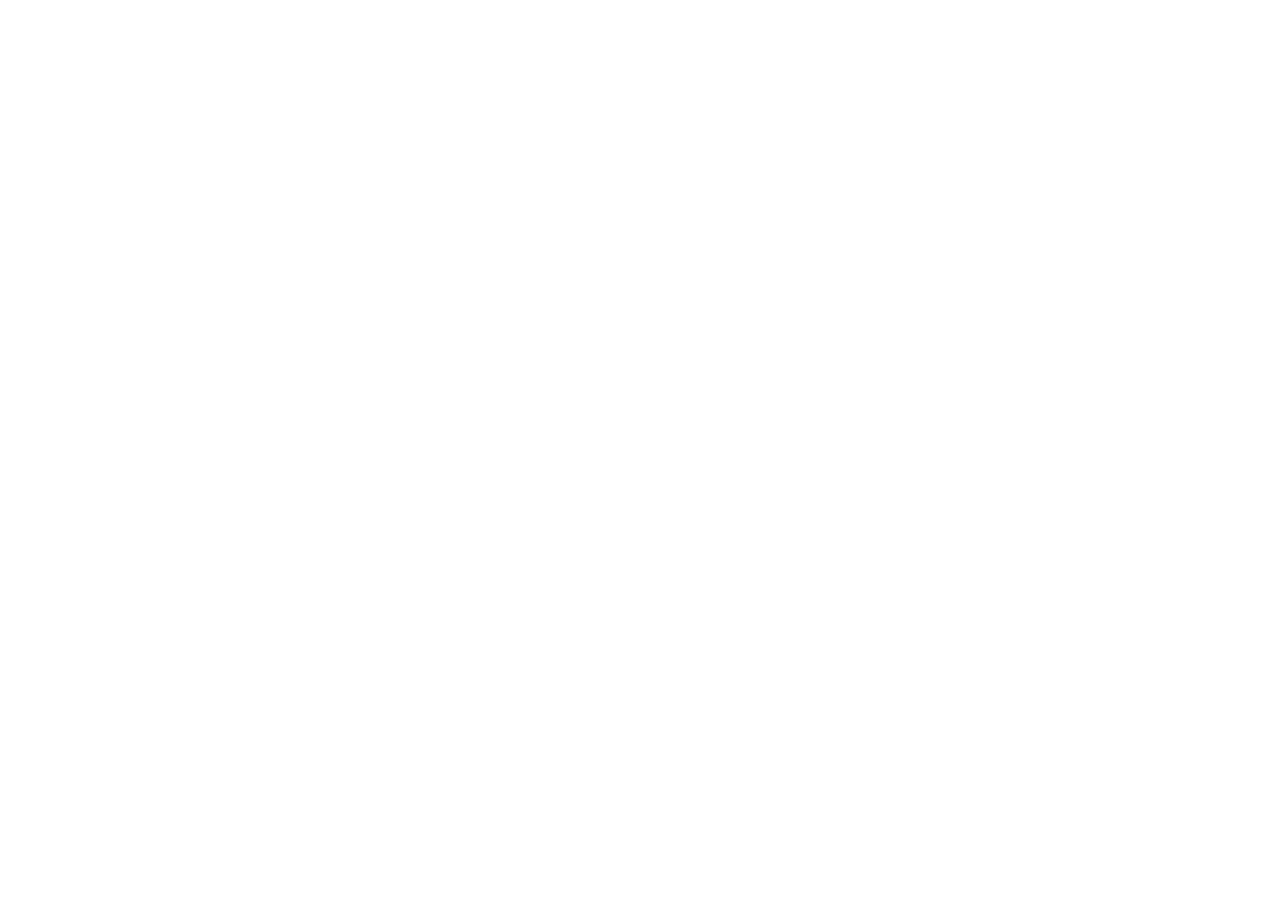
==== index.html @ 967de306 "j" ====
<!-- <!DOCTYPE html>
<html>
  	<head>
    	<meta charset="utf-8">
    	<meta name = "viewport" content = "width = device-width">
    	<link href = "index.css" rel = "stylesheet" type = "text/css"/>
    	<script type = "text/javascript" src = "index.js" defer></script>
    	<title>你好!</title>
  	</head>
  	<body>
  		<div>
	  		<a download="普朗西斯语.docx" href="普朗西斯语.docx" class = "showing_text_effect">点我下载普朗西斯语Word版！</a>
	  		<br />
	  		<a download="普朗西斯语.pdf" href="普朗西斯语.pdf" class = "showing_text_effect">点我下载普朗西斯语PDF版！（推荐，否则格式可能会乱）</a>
	  		<h2 class = "showing_text_effect", style = "animation-delay: 2s">对了，这里有一个小文字框！有什么东西都可以输进去试试</h2>
	  		<input id = "pwd", class = "showing_text_effect", style = "animation-delay: 2s" />
	  		<input type="submit" value="输入！" , class = "showing_text_effect", style = "animation-delay: 2s", onclick = "judgement()"/>
  			<button onclick = "reset()">重置</button>
  		</div>
  		<div id="achievs">
  			
  		</div>
  		<div id="msgs" style="overflow-y: scroll;">
  			
  		</div>

  	</body>
</html> -->
---- index.css ----
.showing_text_effect {
	font-family: "Microsoft YaHei", 微软雅黑;
	animation: showing_text_effect 2s both;
	font-size:20px;
}

.p1_text_effect{
	animation: showing_text_effect 2s both, phase1 2s both;
}
#achievs {
	width: 800px;
	height: 100px;
	border: solid;
	position: absolute;
	top: 10px;
	right: 20px;
}
@keyframes showing_text_effect {
	from {opacity: 0;}
	to {opacity: 1;}
}

@keyframes phase1 {
	to {transform:translateX(5%)}
}
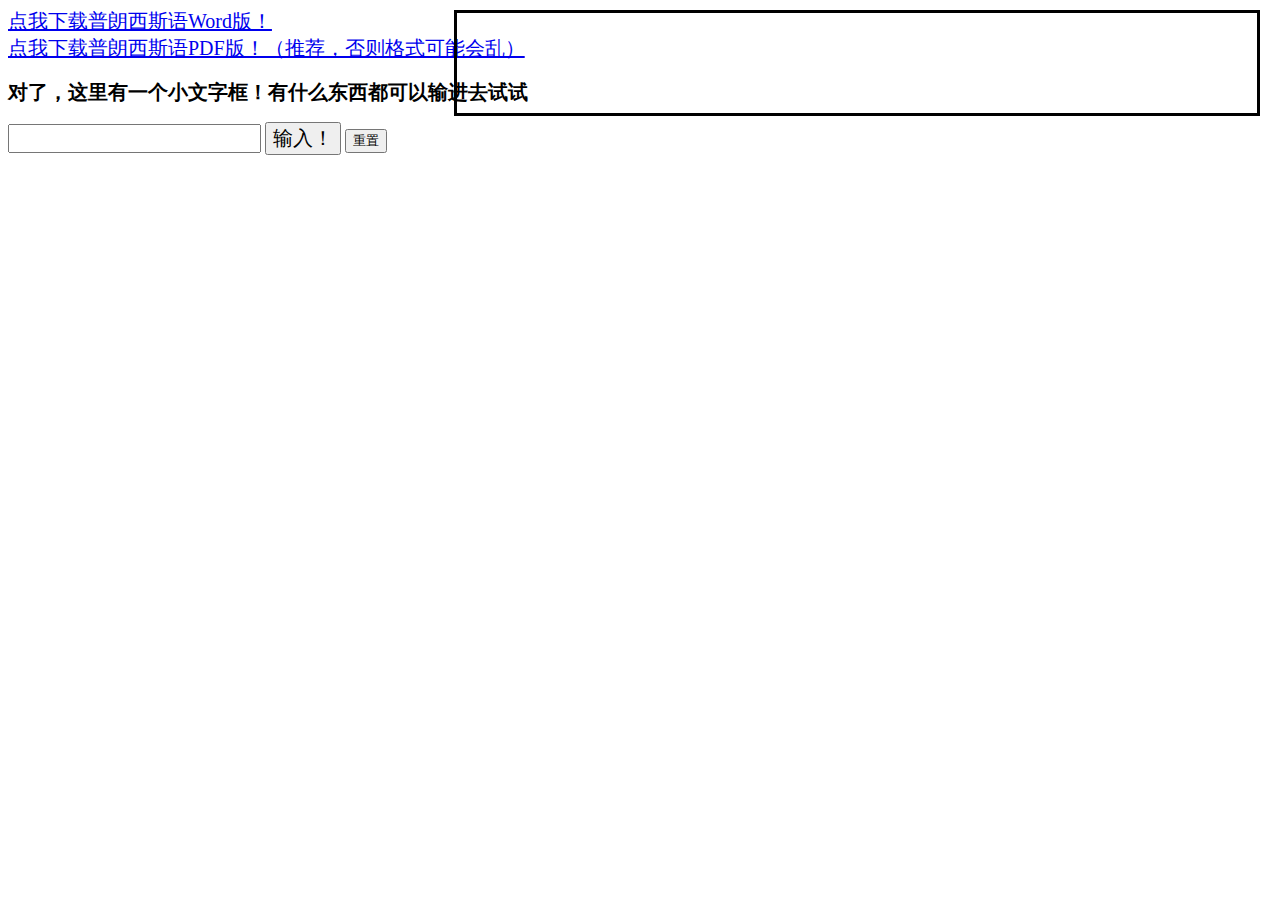
==== commit 83e6b84b: "j" ====
--- a/index.html
+++ b/index.html
@@ -1,4 +1,4 @@
-<!-- <!DOCTYPE html>
+<!DOCTYPE html>
 <html>
   	<head>
     	<meta charset="utf-8">
@@ -25,4 +25,4 @@
   		</div>
 
   	</body>
-</html> -->+</html>
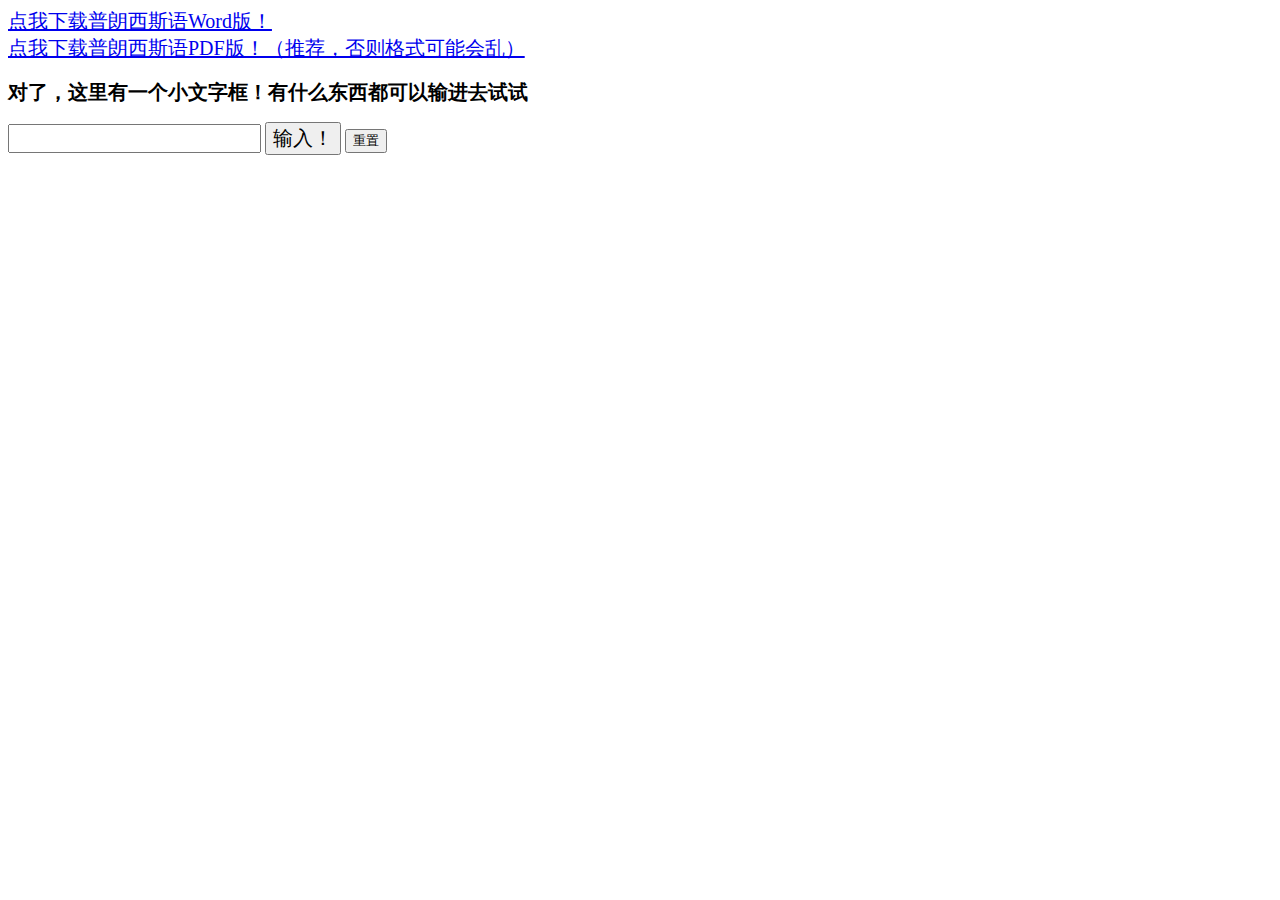
==== commit c6848cd5: "Update index.html" ====
--- a/index.html
+++ b/index.html
@@ -17,9 +17,7 @@
 	  		<input type="submit" value="输入！" , class = "showing_text_effect", style = "animation-delay: 2s", onclick = "judgement()"/>
   			<button onclick = "reset()">重置</button>
   		</div>
-  		<div id="achievs">
-  			
-  		</div>
+  		
   		<div id="msgs" style="overflow-y: scroll;">
   			
   		</div>
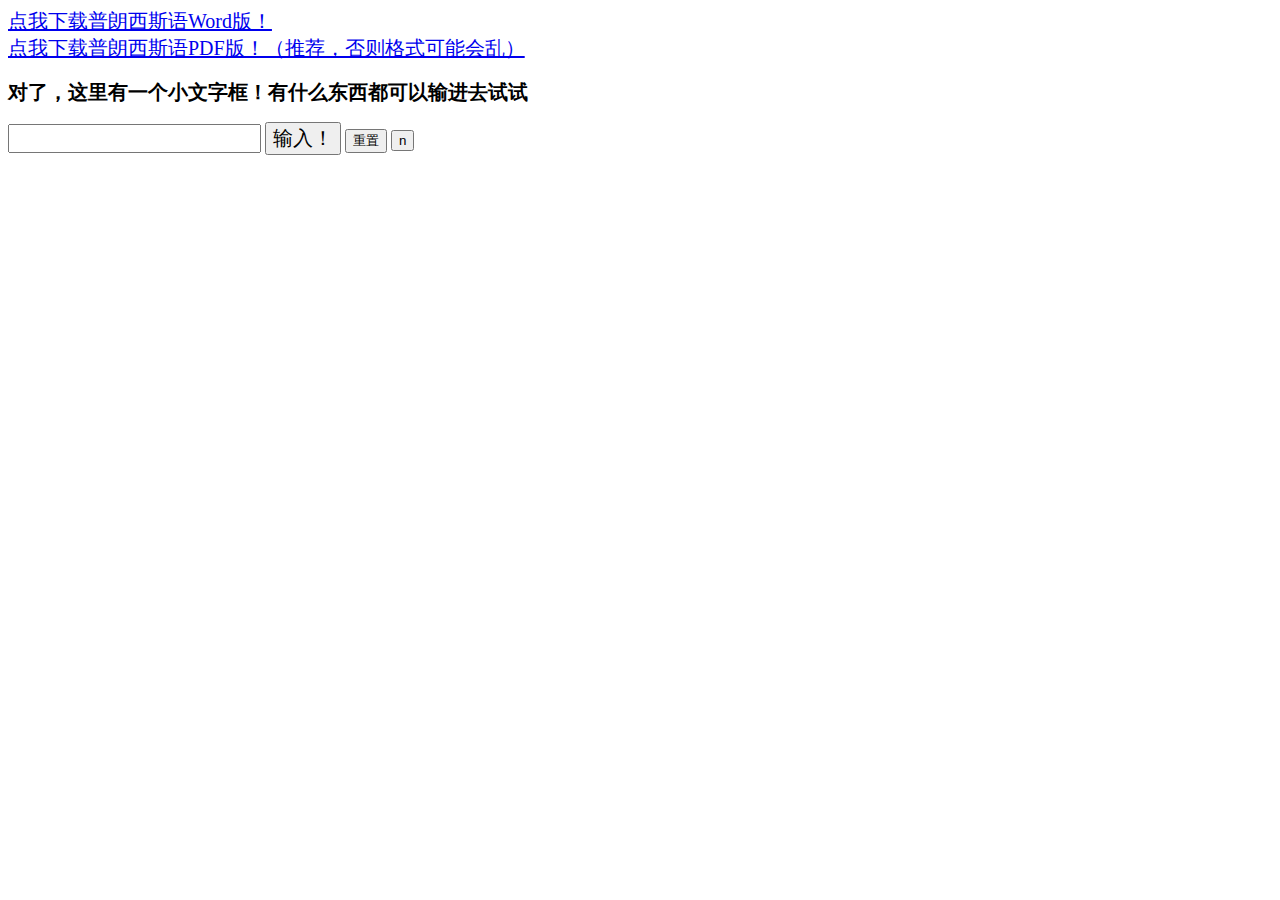
==== commit d7704684: "2" ====
--- a/index.html
+++ b/index.html
@@ -16,6 +16,7 @@
 	  		<input id = "pwd", class = "showing_text_effect", style = "animation-delay: 2s" />
 	  		<input type="submit" value="输入！" , class = "showing_text_effect", style = "animation-delay: 2s", onclick = "judgement()"/>
   			<button onclick = "reset()">重置</button>
+  			<button onclick = "n()">n</button>
   		</div>
   		
   		<div id="msgs" style="overflow-y: scroll;">
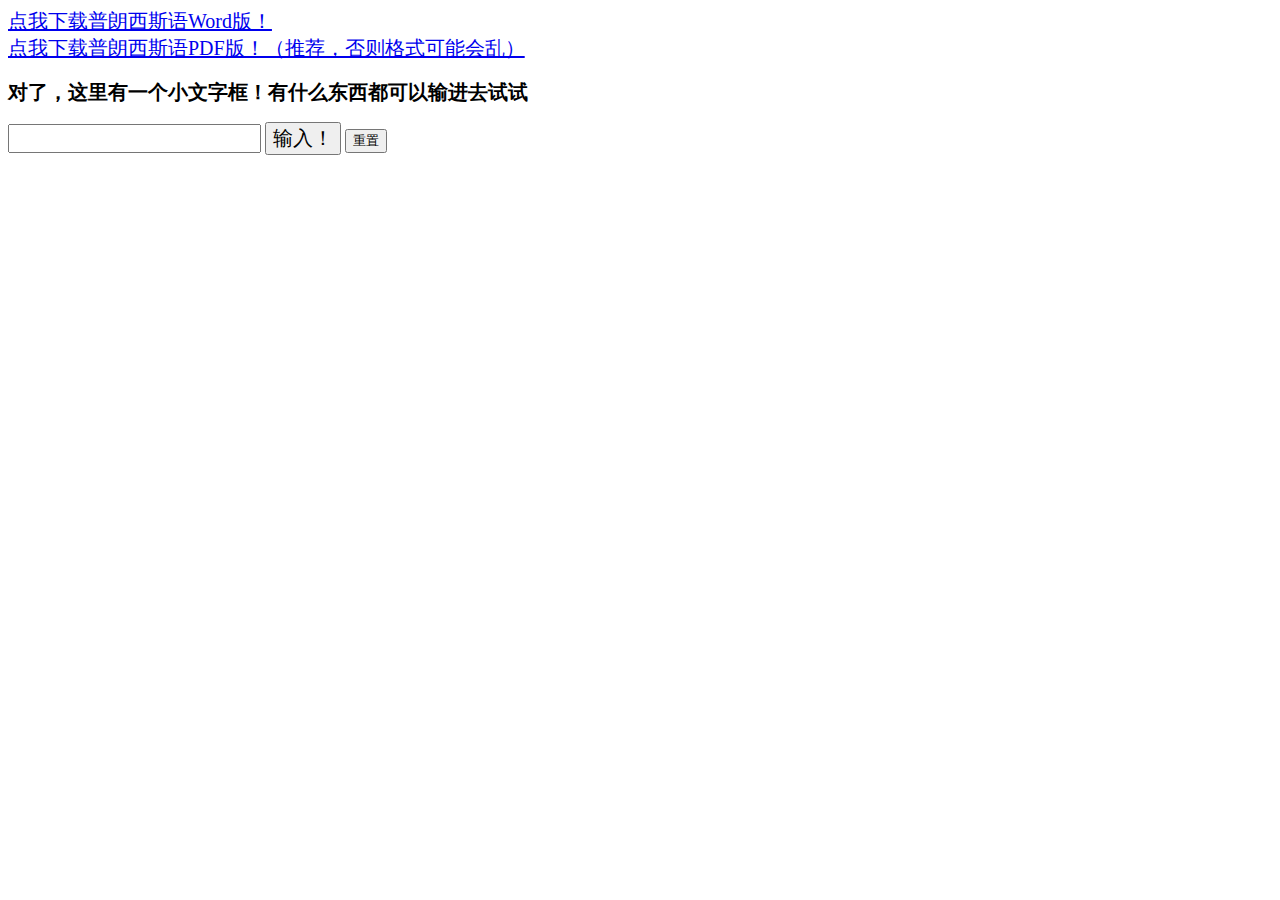
==== commit ba964b13: "j" ====
--- a/index.html
+++ b/index.html
@@ -16,7 +16,6 @@
 	  		<input id = "pwd", class = "showing_text_effect", style = "animation-delay: 2s" />
 	  		<input type="submit" value="输入！" , class = "showing_text_effect", style = "animation-delay: 2s", onclick = "judgement()"/>
   			<button onclick = "reset()">重置</button>
-  			<button onclick = "n()">n</button>
   		</div>
   		
   		<div id="msgs" style="overflow-y: scroll;">
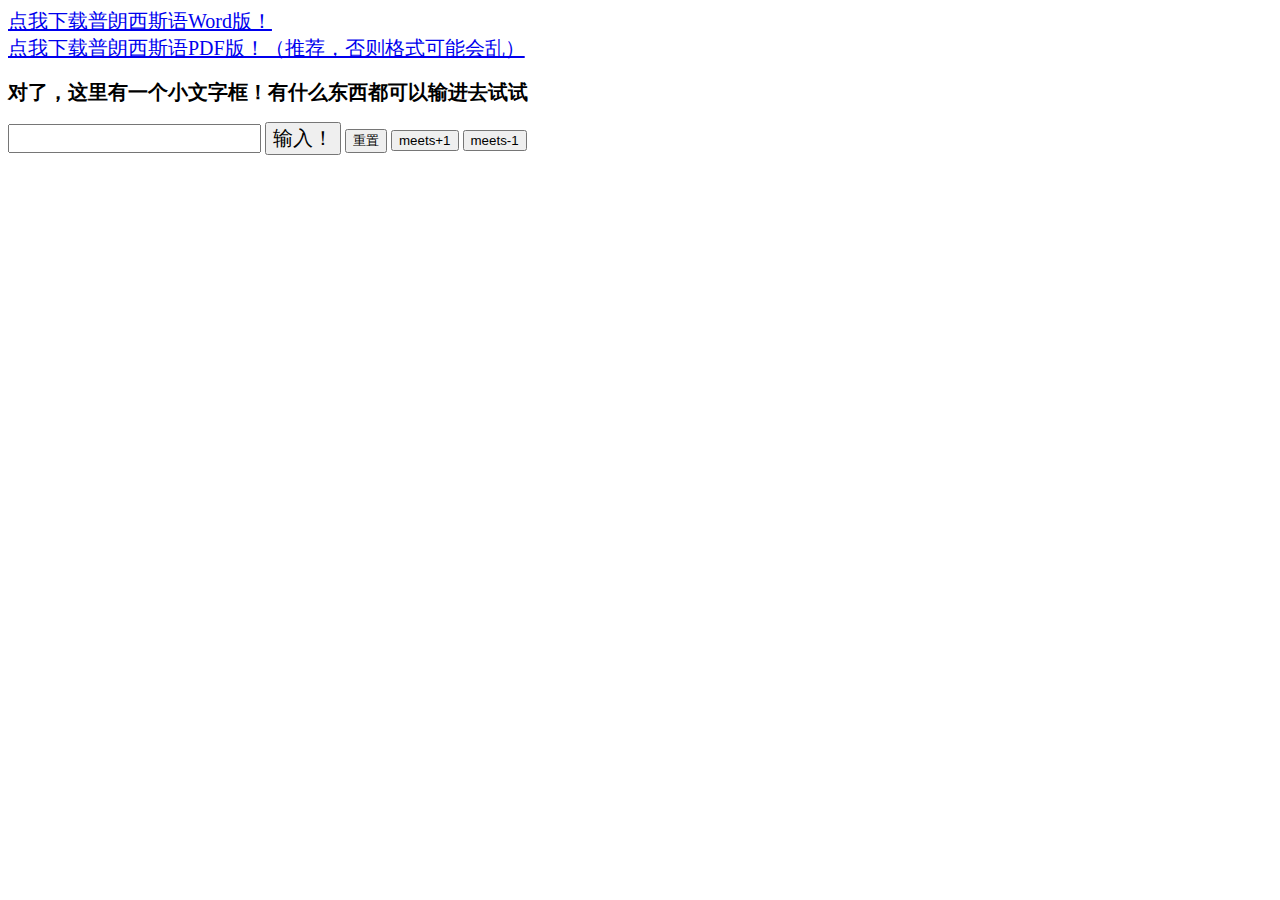
==== commit ffa52845: "i" ====
--- a/index.html
+++ b/index.html
@@ -16,6 +16,8 @@
 	  		<input id = "pwd", class = "showing_text_effect", style = "animation-delay: 2s" />
 	  		<input type="submit" value="输入！" , class = "showing_text_effect", style = "animation-delay: 2s", onclick = "judgement()"/>
   			<button onclick = "reset()">重置</button>
+  			<button onclick = "change_meets(1)">meets+1</button>
+  			<button onclick = "change_meets(-1)">meets-1</button>
   		</div>
   		
   		<div id="msgs" style="overflow-y: scroll;">
